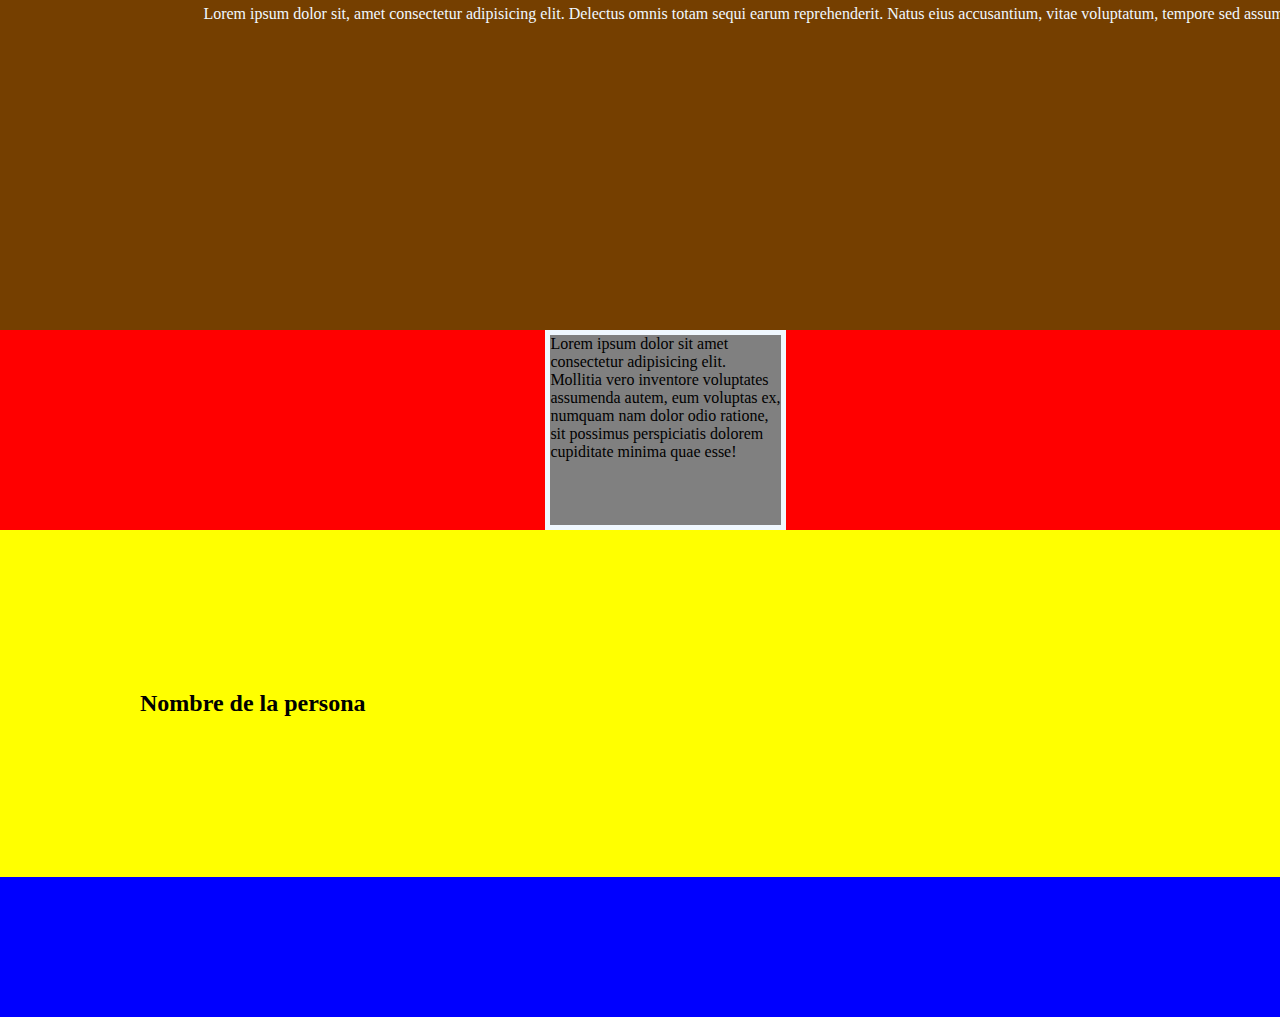
==== index3.html @ 47e48ed7 "." ====
<!DOCTYPE html>
<html lang="es">
<head>
    <meta charset="UTF-8">
    <meta name="viewport" content="width=device-width, initial-scale=1.0">
    <link rel="stylesheet" href="style/style3.css">
    <title>Document</title>
</head>
<body>
    <nav class="cafe">
        <p class="text">Lorem ipsum dolor sit, amet consectetur adipisicing elit. Delectus omnis totam sequi earum reprehenderit. Natus eius accusantium, vitae voluptatum, tempore sed assumenda quae fugit quia!</p>
    </nav>
    <div class="red"></div>
    <div class="caja1">Lorem ipsum dolor sit amet consectetur adipisicing elit. Mollitia vero inventore voluptates assumenda autem, eum voluptas ex, numquam nam dolor odio ratione, sit possimus perspiciatis dolorem cupiditate minima quae esse!</div>
    <div class="yellow">
        <h2 class="text1">Nombre de la persona</h2>
    </div>
    <div class="blue"></div>
</body>
</html>
---- style/style3.css ----
body {
    margin: 0;
    padding: 0;
    box-sizing: border-box;
}


.text {
    color: aliceblue;
    margin-top: -160px;
    margin-left: 3%;
}

.cafe {
    background-color: rgb(117, 63, 0);
    padding: 165px;
    width: 100%;
}

.red {
    background-color:red;
    padding: 100px;
    width: 100%;
}

.caja1 {
    outline: 5px solid aliceblue;
    background-color: gray;
    position: absolute;
    width: 18%;
    margin-top: -195px;
    height: 190px;
    margin-left: 43%;
    
}

.yellow {
    background-color:yellow;
    padding: 140px;
    width: 100%;
}

.text1 {
    left: 50%;
}

.blue {
    background-color:blue;
    padding: 70px;
    width: 100%;
}
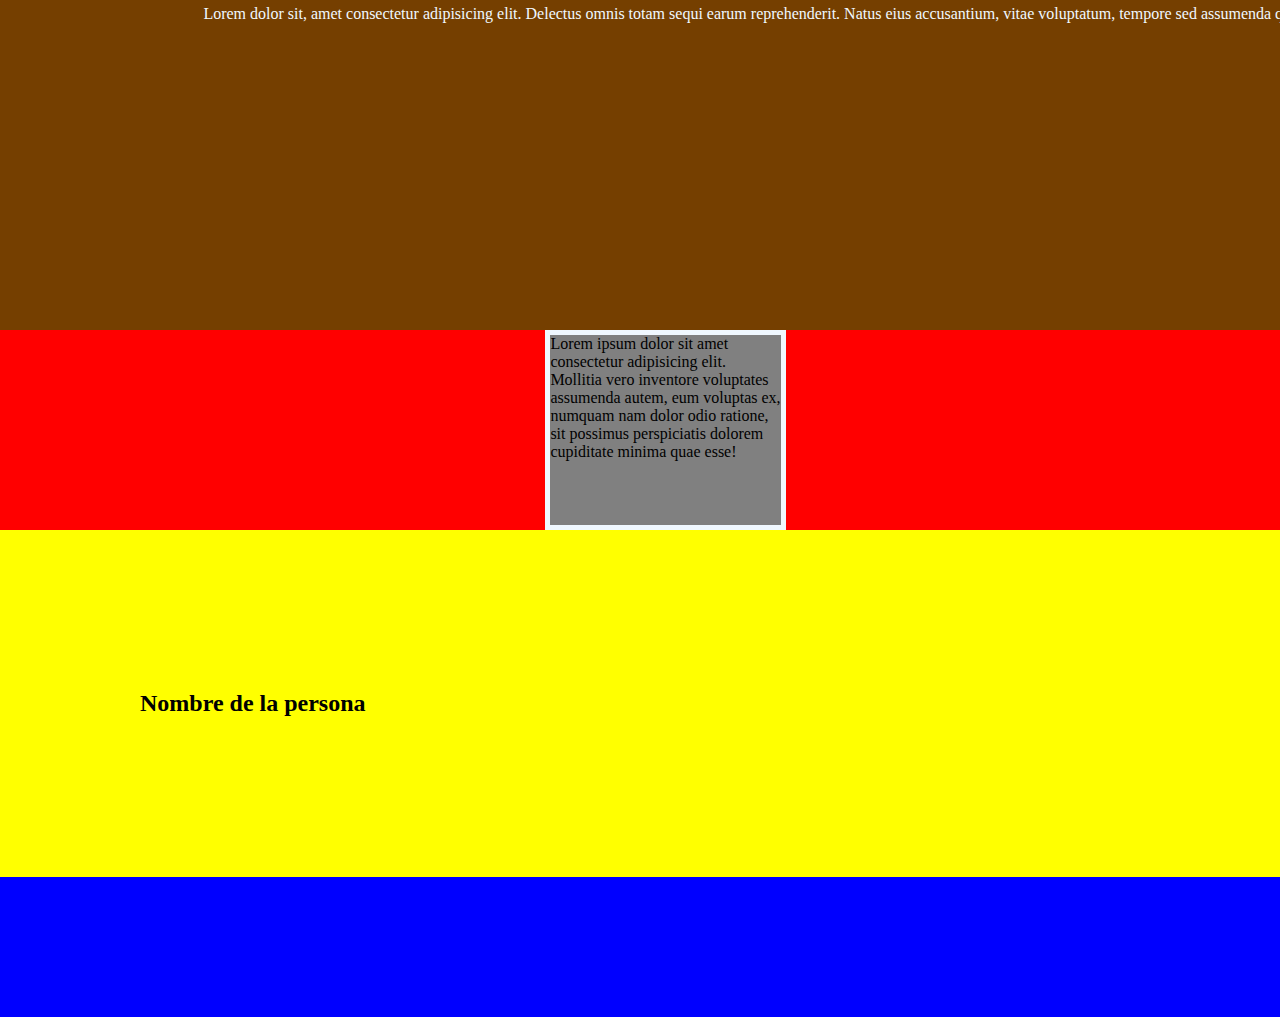
==== commit eb7345eb: "." ====
--- a/index3.html
+++ b/index3.html
@@ -8,7 +8,7 @@
 </head>
 <body>
     <nav class="cafe">
-        <p class="text">Lorem ipsum dolor sit, amet consectetur adipisicing elit. Delectus omnis totam sequi earum reprehenderit. Natus eius accusantium, vitae voluptatum, tempore sed assumenda quae fugit quia!</p>
+        <p class="text">Lorem  dolor sit, amet consectetur adipisicing elit. Delectus omnis totam sequi earum reprehenderit. Natus eius accusantium, vitae voluptatum, tempore sed assumenda quae fugit quia!</p>
     </nav>
     <div class="red"></div>
     <div class="caja1">Lorem ipsum dolor sit amet consectetur adipisicing elit. Mollitia vero inventore voluptates assumenda autem, eum voluptas ex, numquam nam dolor odio ratione, sit possimus perspiciatis dolorem cupiditate minima quae esse!</div>
